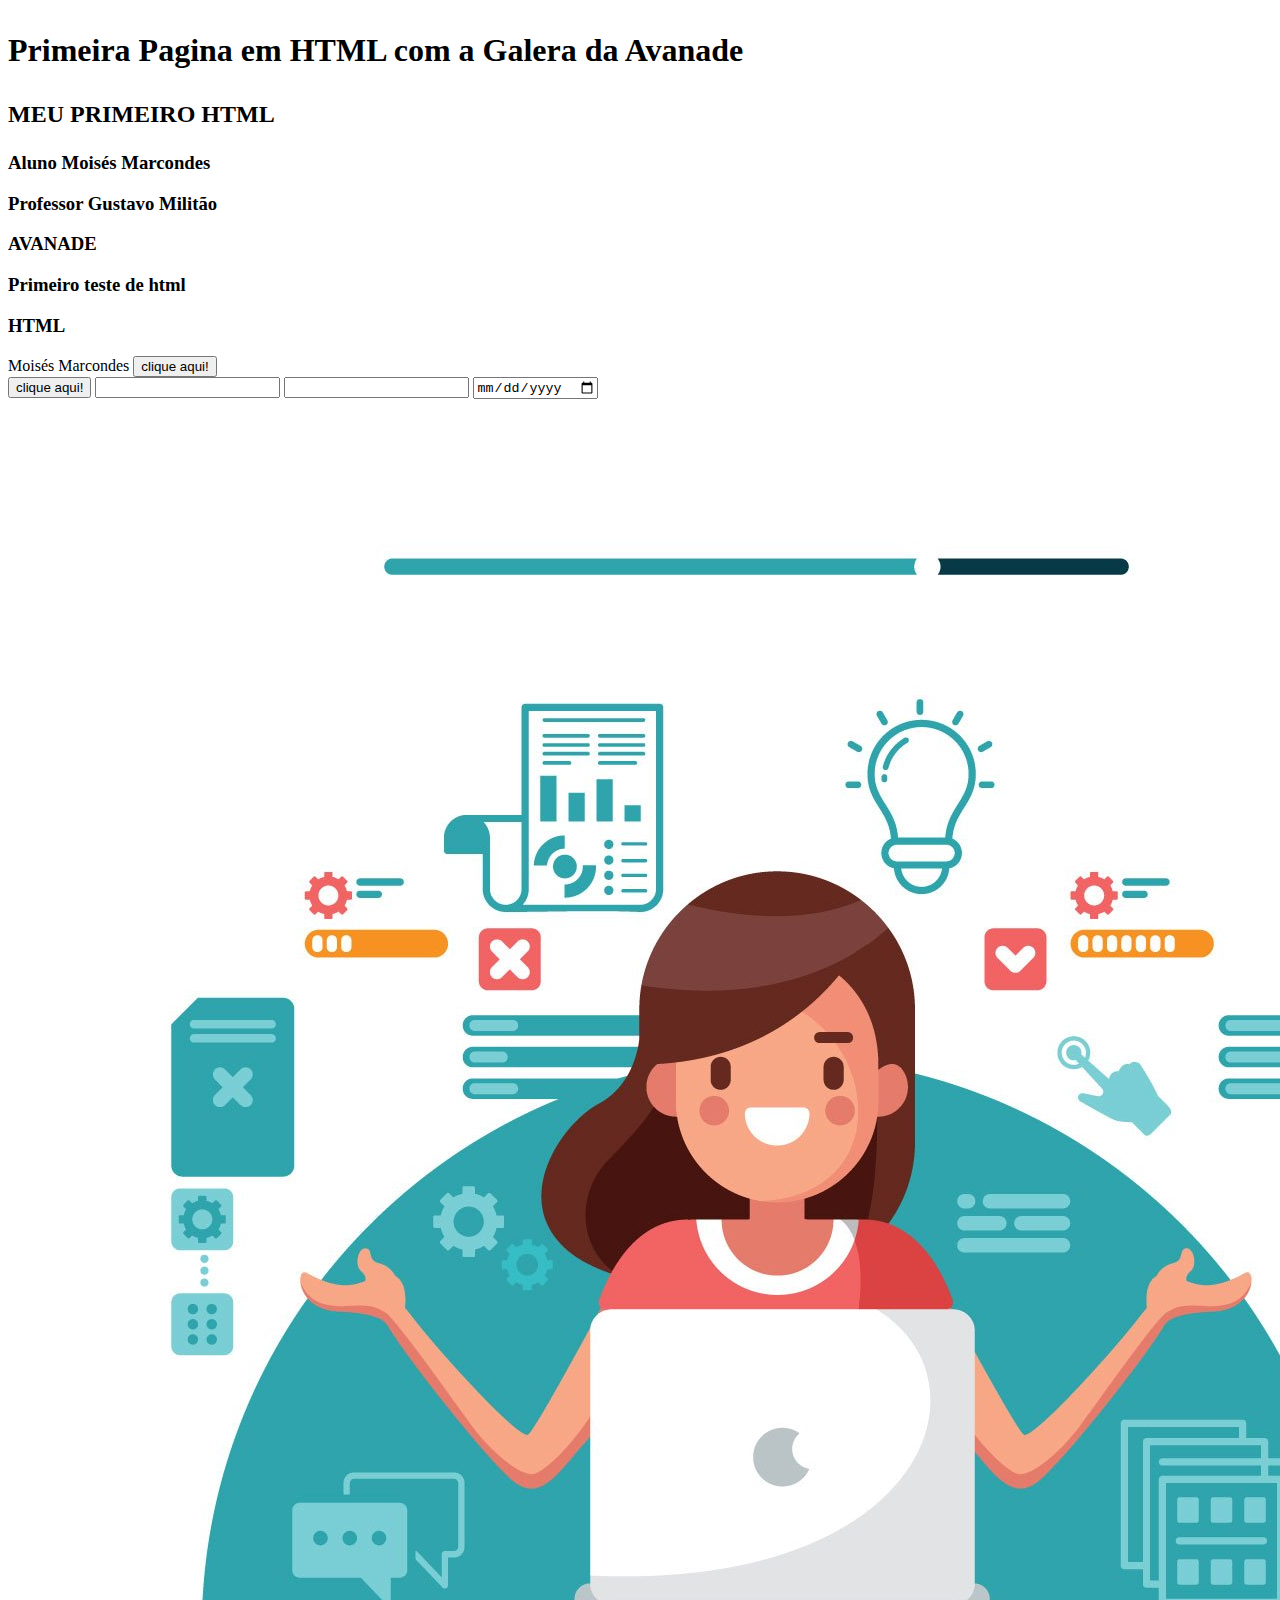
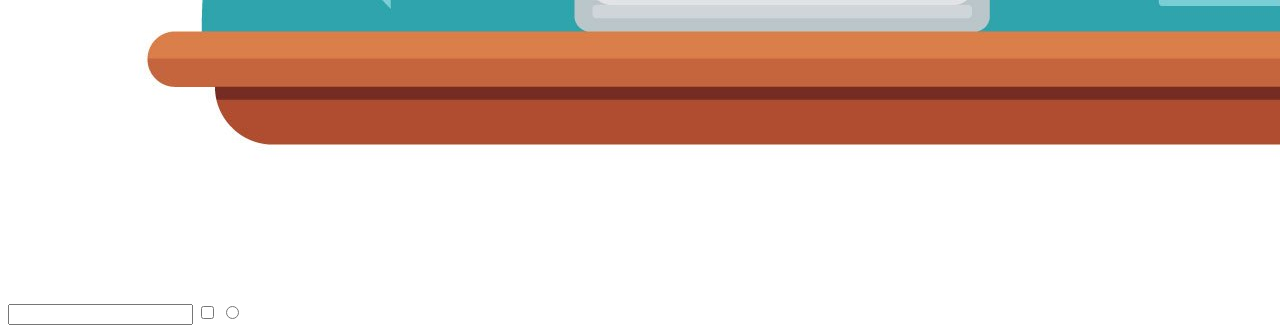
==== primeiro.html @ 7463c4fc "Primeira pagina em html" ====
<!DOCTYPE html>
<html lang="pt-br">
<head>
    <meta charset="UTF-8">
    <meta http-equiv="X-UA-Compatible" content="IE=edge">
    <meta name="viewport" content="width=device-width, initial-scale=1.0">
    <title>Avanade</title>

<h1><p>Primeira Pagina em HTML com a Galera da Avanade</p></h1>

</head>


<body>

<div>
   <h2> <p>MEU PRIMEIRO HTML</p></h2>
    <h3><p>Aluno Moisés Marcondes</p></h3>
    <h3> <p>Professor Gustavo Militão</p></h3>
    <h3> <p>AVANADE</p></h3>
    <h3> <p>Primeiro teste de html</p></h3>
    <h3> <p>HTML</p></h3>

</div>

<label for="Moisés Marcondes"></label>
<span>Moisés Marcondes</span>
<button>clique aqui!</button>

<div>

    <button>clique aqui!</button>
<input type="text" name="Moisés Marcondes" id="">
<input type="number" name="37" id="">
<input type="date" name="" id="">
<input type="image" src="tec.jpg" alt="">
<input type="password">
<input type="checkbox">
<input type="radio">

</div>




</body>
</html>
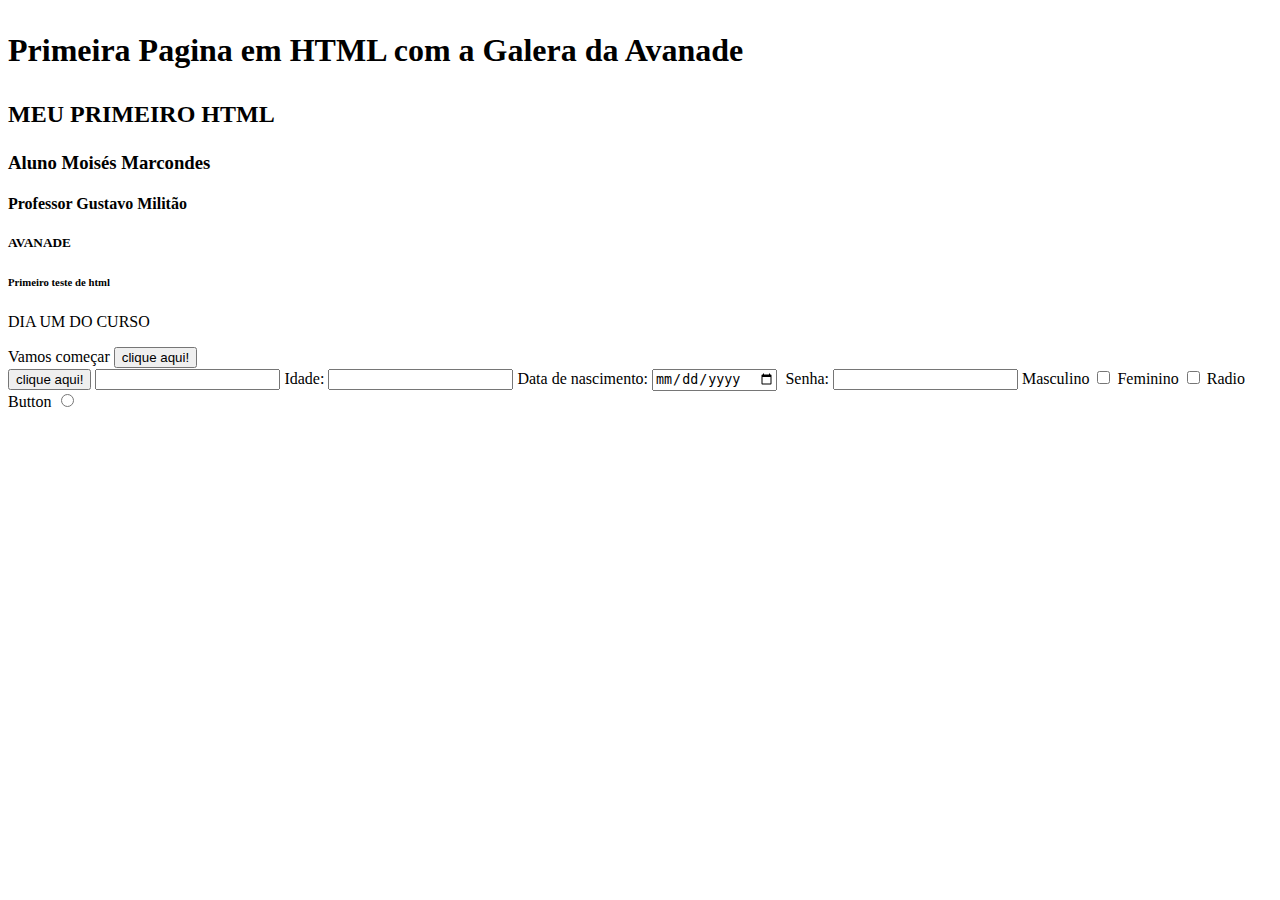
==== commit 77add998: "segundo teste" ====
--- a/primeiro.html
+++ b/primeiro.html
@@ -16,32 +16,49 @@
 <div>
    <h2> <p>MEU PRIMEIRO HTML</p></h2>
     <h3><p>Aluno Moisés Marcondes</p></h3>
-    <h3> <p>Professor Gustavo Militão</p></h3>
-    <h3> <p>AVANADE</p></h3>
-    <h3> <p>Primeiro teste de html</p></h3>
-    <h3> <p>HTML</p></h3>
+    <h4> <p>Professor Gustavo Militão</p></h4>
+    <h5> <p>AVANADE</p></h5>
+    <h6> <p>Primeiro teste de html</p></h6>
+    <h7> <p>DIA UM DO CURSO</p></h7>
 
 </div>
 
 <label for="Moisés Marcondes"></label>
-<span>Moisés Marcondes</span>
+<span>Vamos começar</span>
 <button>clique aqui!</button>
 
 <div>
 
     <button>clique aqui!</button>
 <input type="text" name="Moisés Marcondes" id="">
-<input type="number" name="37" id="">
-<input type="date" name="" id="">
-<input type="image" src="tec.jpg" alt="">
-<input type="password">
-<input type="checkbox">
-<input type="radio">
 
+<label for="idade">Idade:</label>    
+<input type="number" size="10"id="idade" name="idade">
+
+
+<label for="dataNascimento">Data de nascimento:</label>    
+<input type="date" id="dataNascimento" name="dataNascimento">
+
+<input type="image" src="https://images.vexels.com/media/users/3/220392/isolated/lists/5ecdc837e90f13be6de802efd48f306d-computador-robo-alienigena-ai.png" alt="">
+
+
+
+        <label for="senha">Senha:</label>    
+        <input type="password" id="senha" name="senha">
+  
+            <label for="sexoMasculino">Masculino</label>    
+            <input type="checkbox" id="sexoMasculino" name="sexoMasculino">
+       
+                <label for="sexoFeminino">Feminino</label>    
+                <input type="checkbox" id="sexoFeminino" name="sexoFeminino">
+         
+                    <label for="radioButton">Radio Button</label>    
+                    <input type="radio" id="radioButton" name="radioButton">
+                
 </div>
 
 
 
 
 </body>
-</html>+</html>
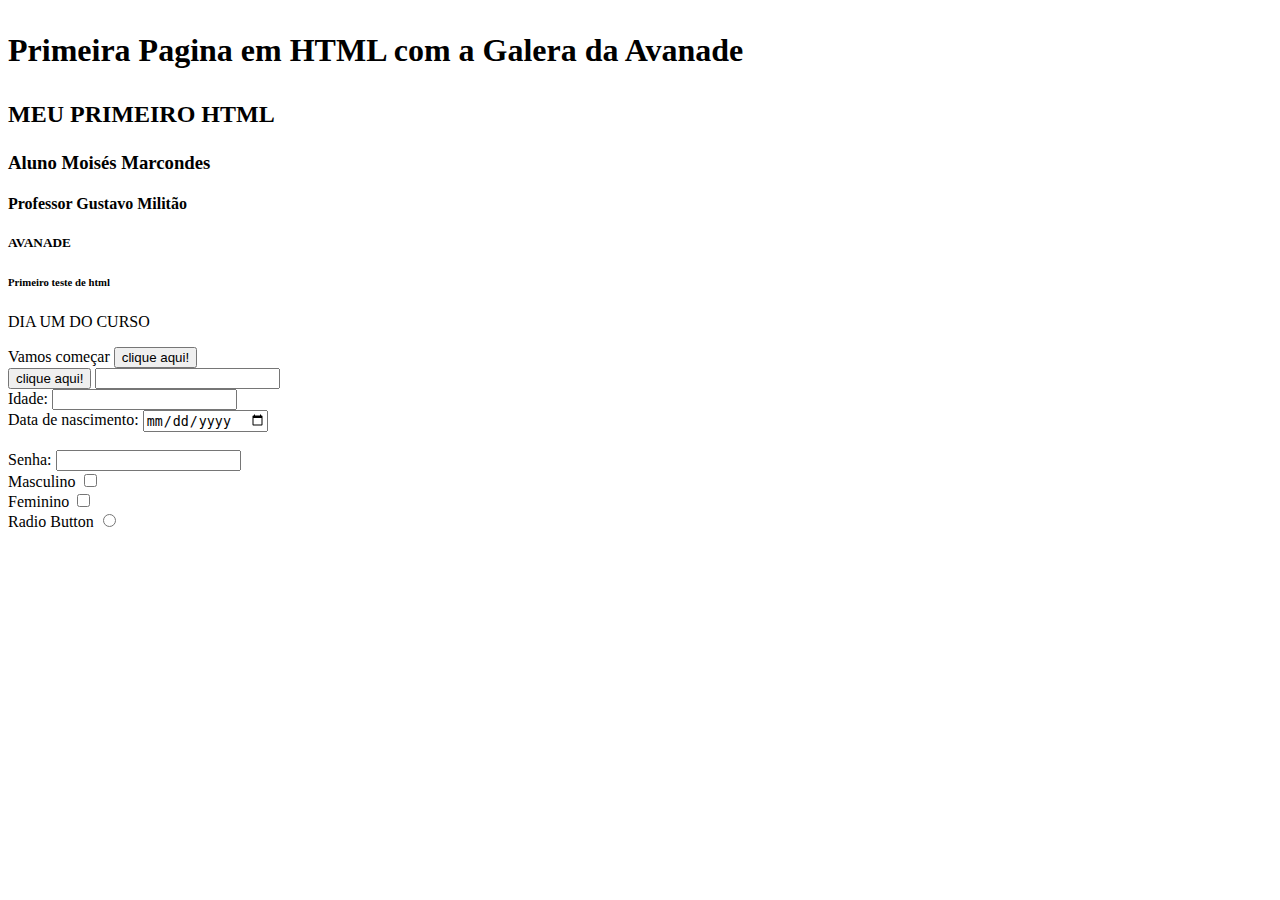
==== commit fdcd5c25: "alteração de html" ====
--- a/primeiro.html
+++ b/primeiro.html
@@ -32,29 +32,44 @@
     <button>clique aqui!</button>
 <input type="text" name="Moisés Marcondes" id="">
 
-<label for="idade">Idade:</label>    
+</div>
+
+<div>
+
+    <label for="idade">Idade:</label>    
 <input type="number" size="10"id="idade" name="idade">
 
+</div>
+
+<div>
 
 <label for="dataNascimento">Data de nascimento:</label>    
 <input type="date" id="dataNascimento" name="dataNascimento">
 
+</div>
+
 <input type="image" src="https://images.vexels.com/media/users/3/220392/isolated/lists/5ecdc837e90f13be6de802efd48f306d-computador-robo-alienigena-ai.png" alt="">
 
 
-
+<div>
         <label for="senha">Senha:</label>    
         <input type="password" id="senha" name="senha">
-  
+    </div>
+    <div>
             <label for="sexoMasculino">Masculino</label>    
             <input type="checkbox" id="sexoMasculino" name="sexoMasculino">
-       
+        </div>
+
+        <div>
                 <label for="sexoFeminino">Feminino</label>    
                 <input type="checkbox" id="sexoFeminino" name="sexoFeminino">
-         
+            </div>
+
+            <div>
                     <label for="radioButton">Radio Button</label>    
                     <input type="radio" id="radioButton" name="radioButton">
-                
+                </div>
+
 </div>
 
 
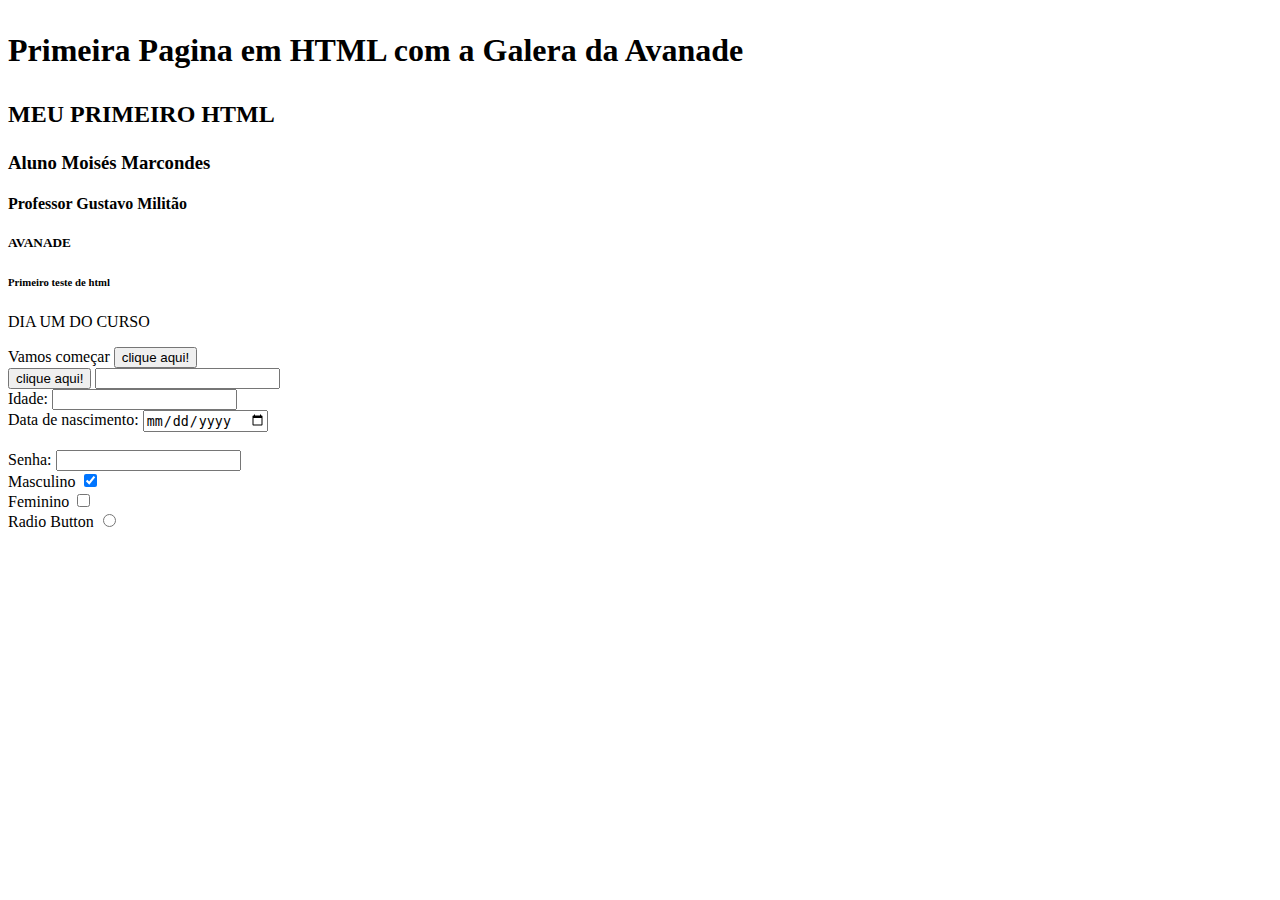
==== commit ceeb5c89: "alteração de checked" ====
--- a/primeiro.html
+++ b/primeiro.html
@@ -57,7 +57,7 @@
     </div>
     <div>
             <label for="sexoMasculino">Masculino</label>    
-            <input type="checkbox" id="sexoMasculino" name="sexoMasculino">
+            <input type="checkbox" id="sexoMasculino" name="sexoMasculino" checked>
         </div>
 
         <div>
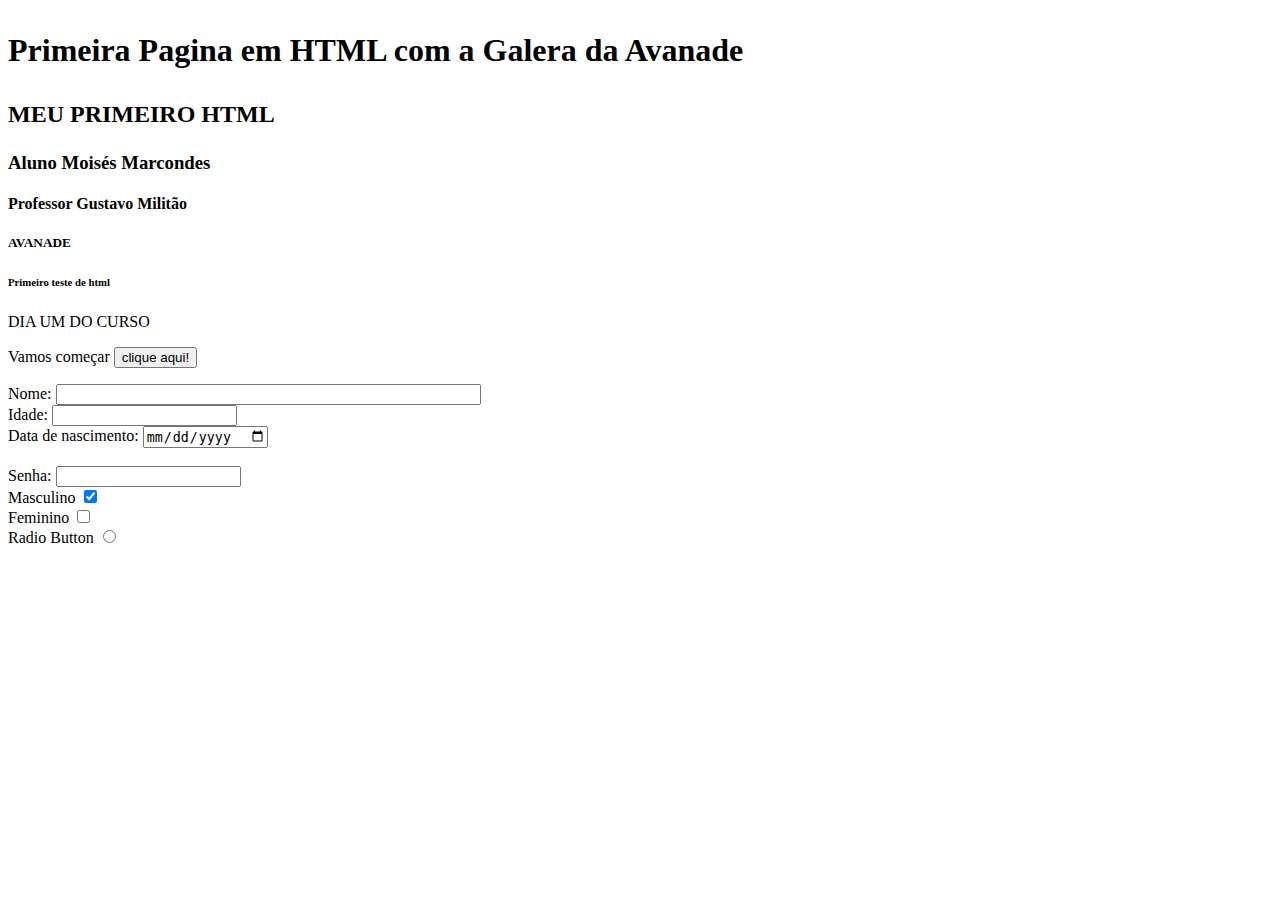
==== commit c255beb0: "alteração no nome" ====
--- a/primeiro.html
+++ b/primeiro.html
@@ -26,11 +26,13 @@
 <label for="Moisés Marcondes"></label>
 <span>Vamos começar</span>
 <button>clique aqui!</button>
-
+<P>
+    
+</P>
 <div>
 
-    <button>clique aqui!</button>
-<input type="text" name="Moisés Marcondes" id="">
+    <label for="nome">Nome:</label>    
+    <input type="text" size="50" id="nome" name="nome">
 
 </div>
 
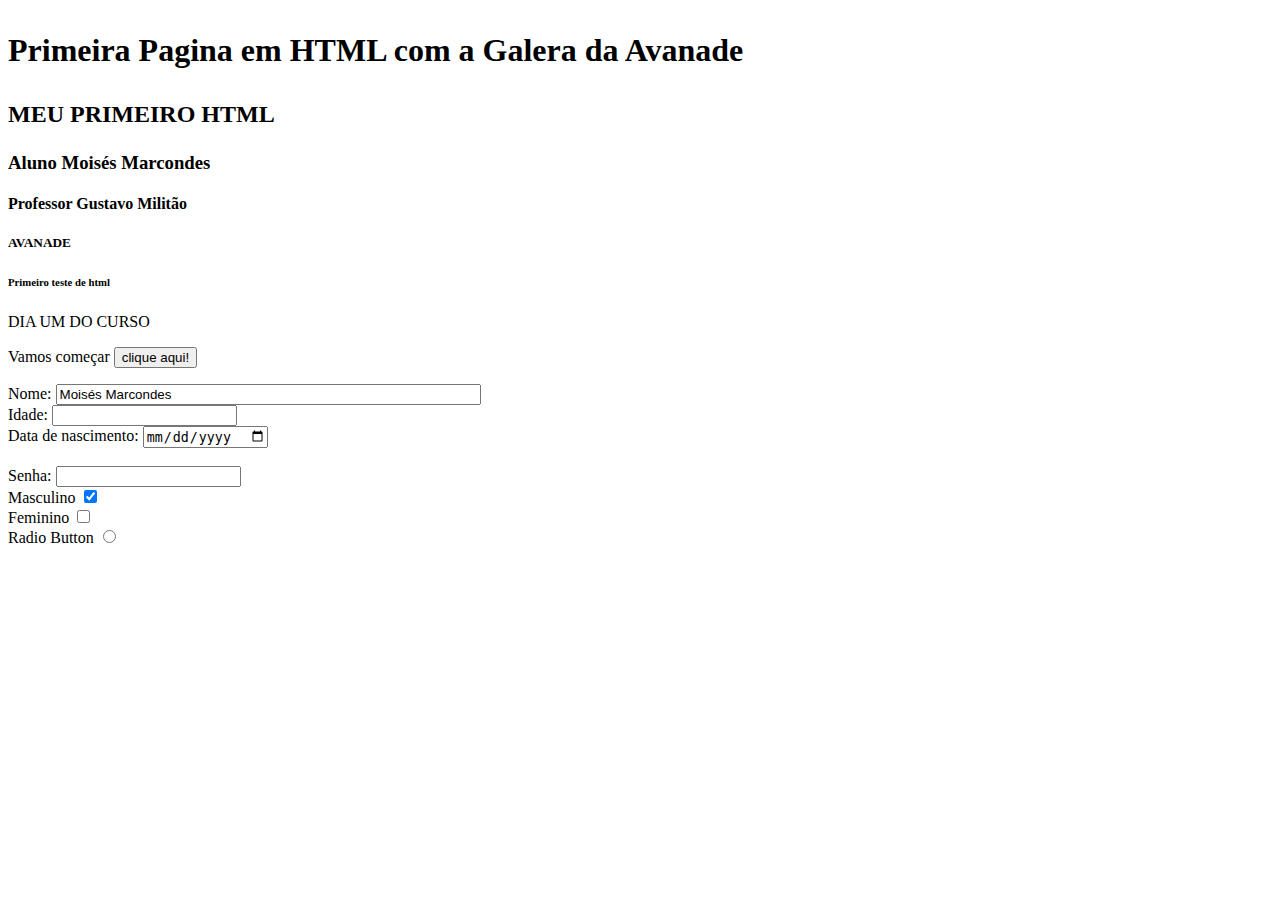
==== commit dc0b251d: "alteração no campo  nome" ====
--- a/primeiro.html
+++ b/primeiro.html
@@ -27,12 +27,12 @@
 <span>Vamos começar</span>
 <button>clique aqui!</button>
 <P>
-    
+
 </P>
 <div>
 
     <label for="nome">Nome:</label>    
-    <input type="text" size="50" id="nome" name="nome">
+    <input type="text" size="50" id="nome" name="nome" value="Moisés Marcondes">
 
 </div>
 
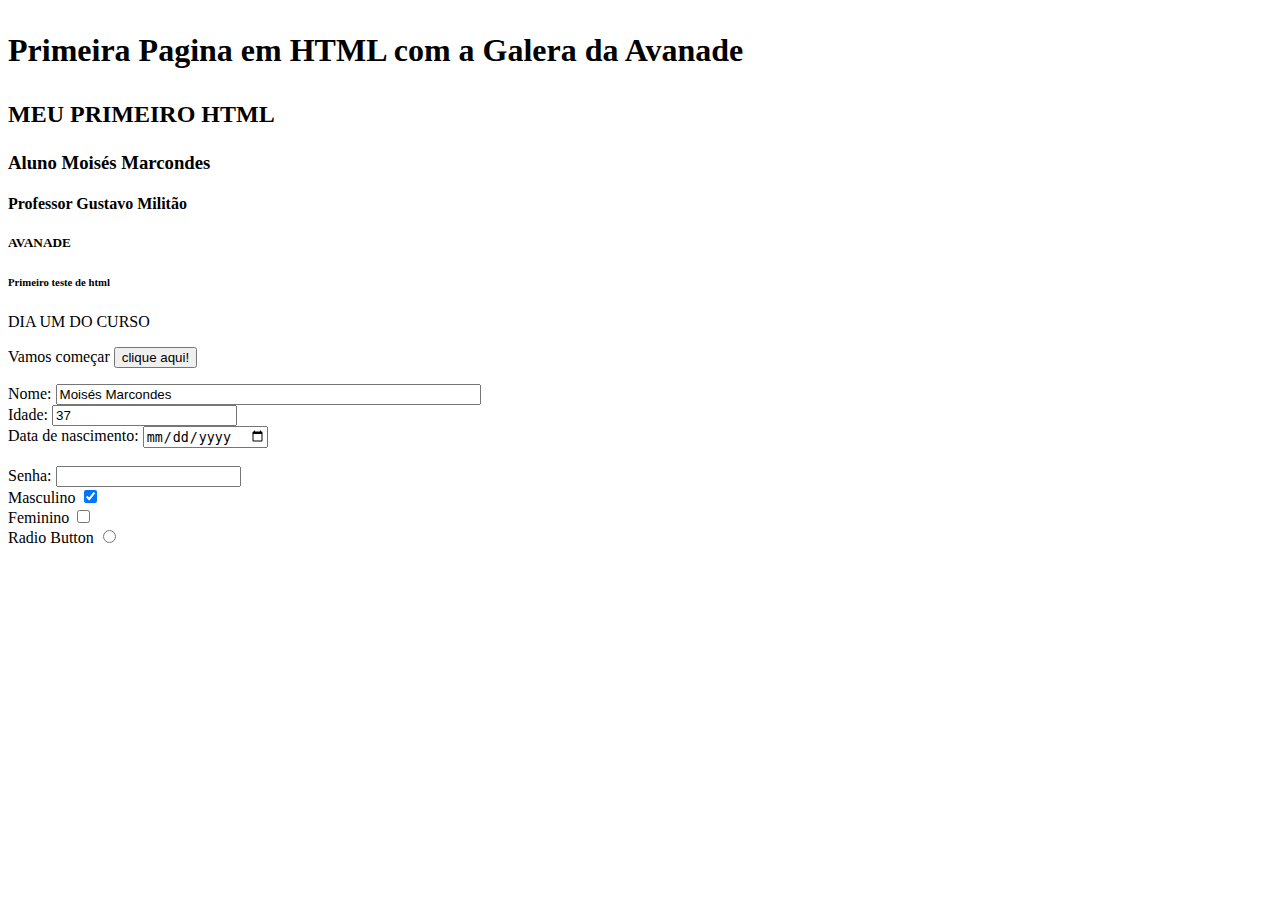
==== commit 0934b5eb: "alteração no campo  idade" ====
--- a/primeiro.html
+++ b/primeiro.html
@@ -39,7 +39,7 @@
 <div>
 
     <label for="idade">Idade:</label>    
-<input type="number" size="10"id="idade" name="idade">
+<input type="number" size="10"id="idade" name="idade" value="37">
 
 </div>
 
